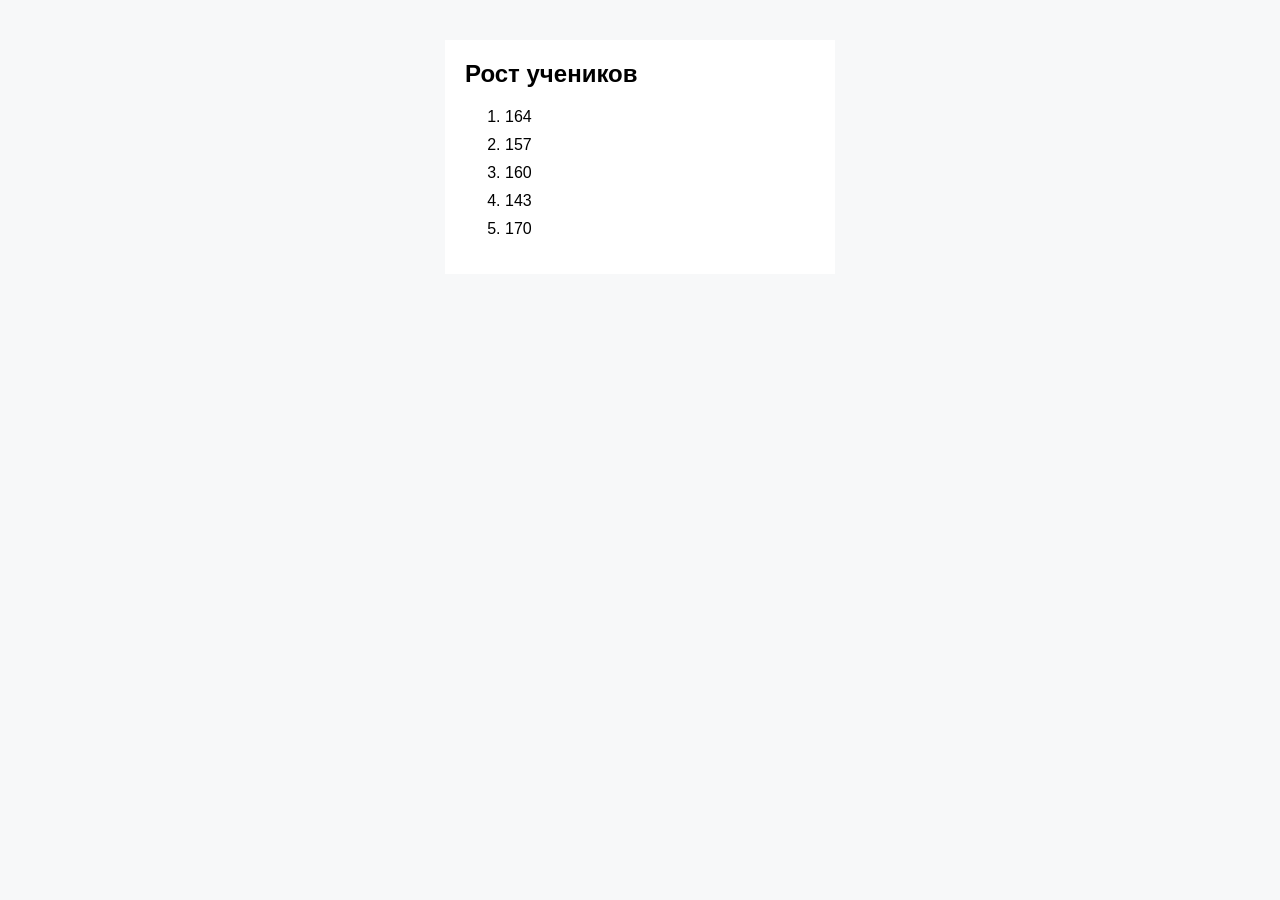
==== Задача 2/index.html @ 7c8f548a "Создал страницу и вывод роста учеников" ====
<!DOCTYPE html>
<html lang="ru">
<head>
    <meta charset="UTF-8">
    <meta name="viewport" content="width=device-width, initial-scale=1.0">
    <title>Рост учеников</title>
    <link rel="stylesheet" href="style.css">
    <script src="index.js" defer></script>
</head>
<body>
    <div class="container">
        <h2>Рост учеников</h2>
        <ol id="heightList"></ol>
    </div>
</body>
</html>
---- Задача 2/style.css ----
body {
    font-family: Arial, sans-serif;
    background-color: #f7f8f9;
}

.container {
    width: 350px;
    margin: 40px auto;
    padding: 20px;
    background-color: white;
}

h2 {
    margin-top: 0;
}

li {
    margin-bottom: 10px;
}
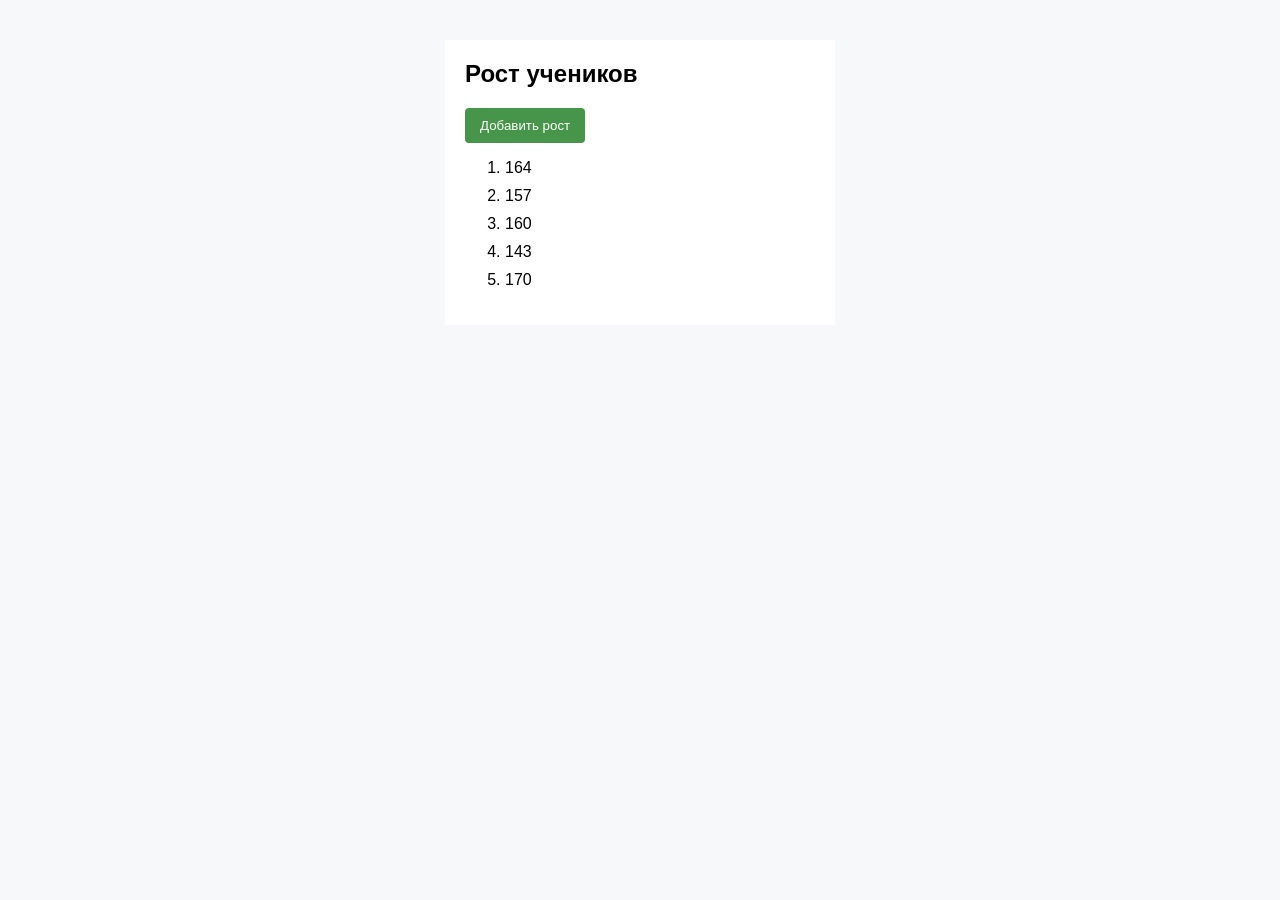
==== commit b349ab3e: "Добавил возможность добавления роста" ====
--- a/Задача 2/index.html
+++ b/Задача 2/index.html
@@ -11,6 +11,7 @@
 <body>
     <div class="container">
         <h2>Рост учеников</h2>
+        <button id="addHeight">Добавить рост</button>
         <ol id="heightList"></ol>
     </div>
 </body>
--- a/Задача 2/style.css
+++ b/Задача 2/style.css
@@ -18,3 +18,16 @@
 li {
     margin-bottom: 10px;
 }
+
+button {
+    padding: 10px 15px;
+    background-color: #46954a;
+    color: white;
+    border: none;
+    border-radius: 4px;
+    cursor: pointer;
+}
+
+button:hover {
+    background-color: #387c3c;
+}
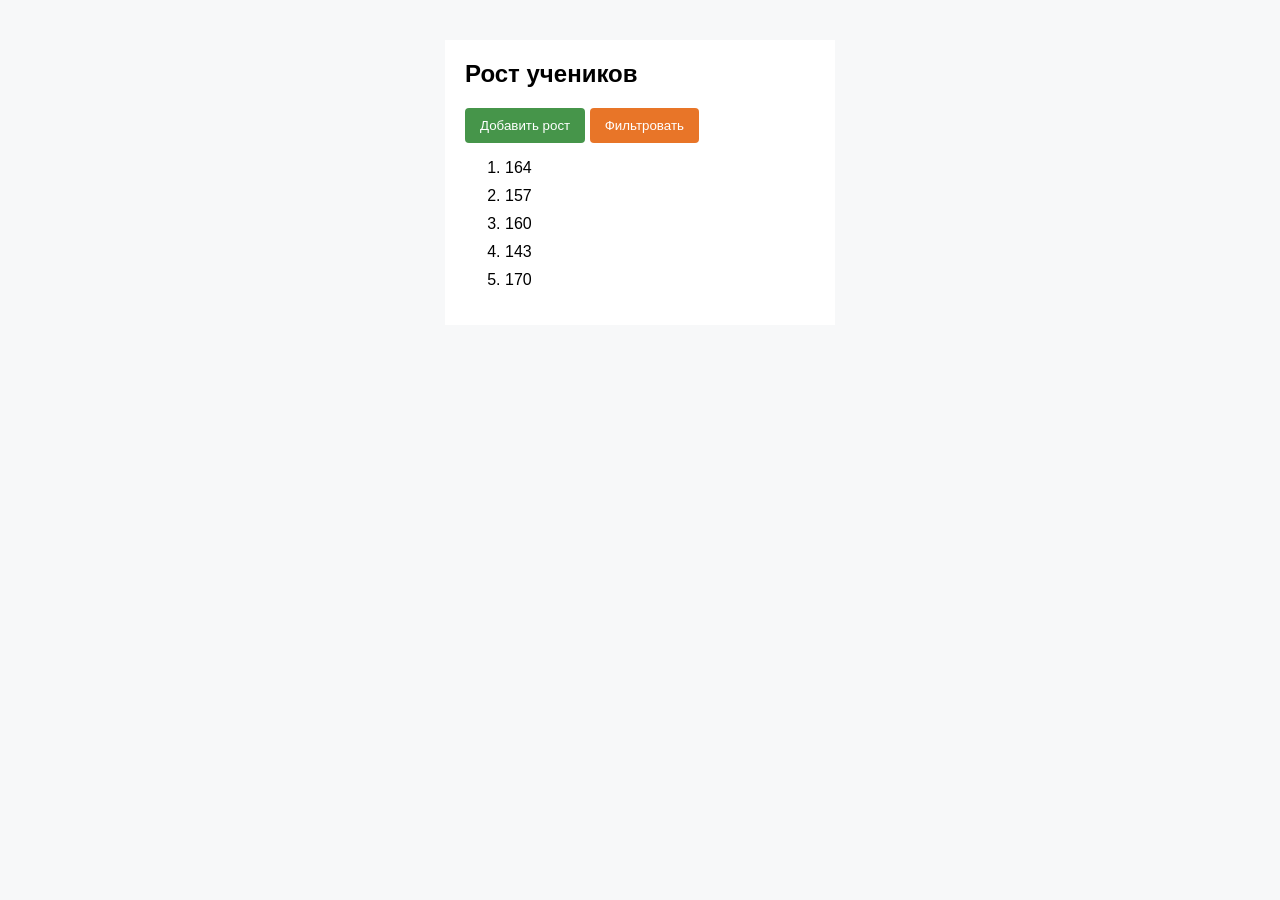
==== commit a425d307: "Добавил фильтрацию роста учеников" ====
--- a/Задача 2/index.html
+++ b/Задача 2/index.html
@@ -12,6 +12,7 @@
     <div class="container">
         <h2>Рост учеников</h2>
         <button id="addHeight">Добавить рост</button>
+        <button id="filterHeight">Фильтровать</button>
         <ol id="heightList"></ol>
     </div>
 </body>
--- a/Задача 2/style.css
+++ b/Задача 2/style.css
@@ -31,3 +31,11 @@
 button:hover {
     background-color: #387c3c;
 }
+
+#filterHeight {
+    background-color: #e87528;
+}
+
+#filterHeight:hover {
+    background-color: #e87528;
+}
